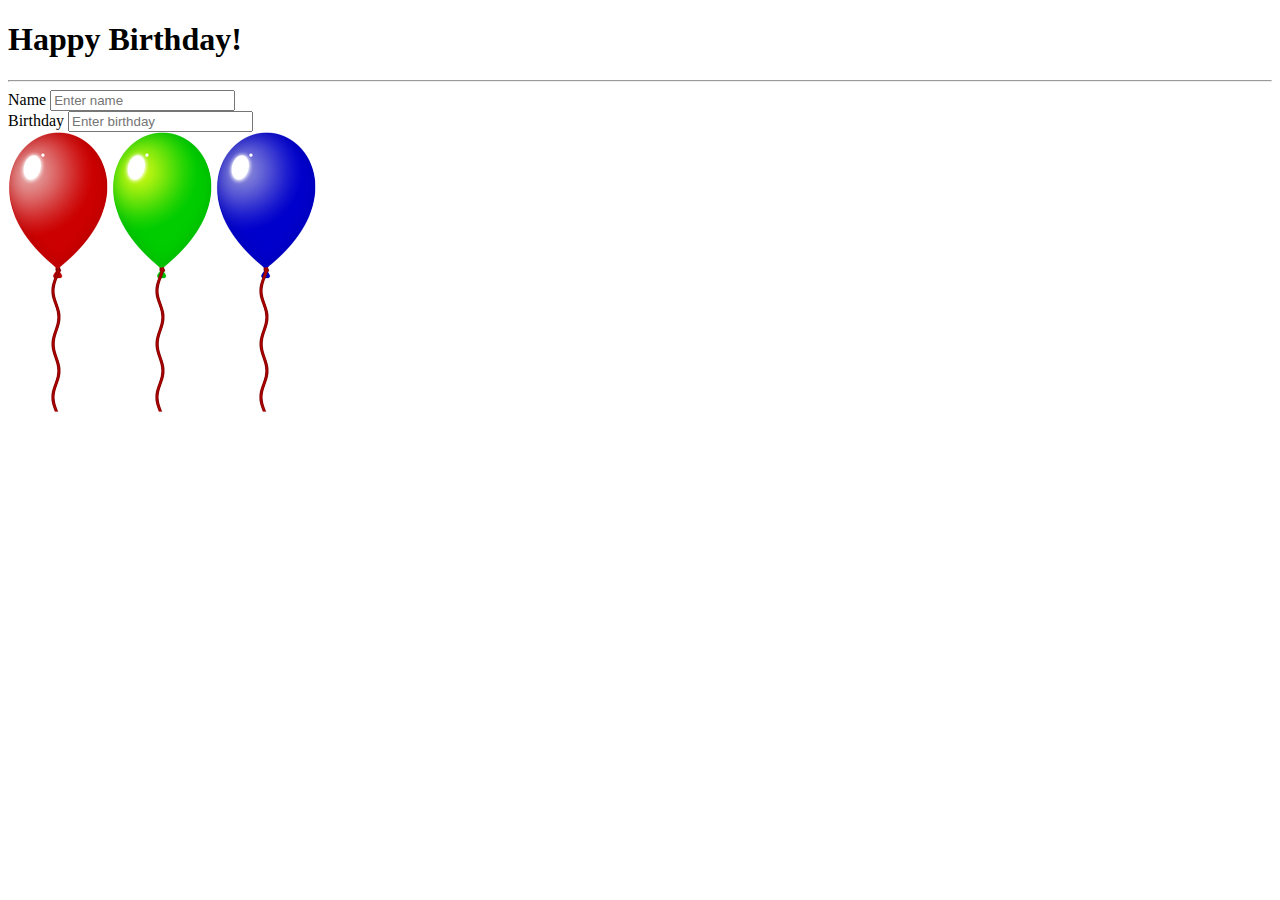
==== balloons.html @ e6097db8 "Module 2" ====
﻿<!DOCTYPE html>
<html>
<head>
    <meta name="viewport" content="width=device-width">
    <meta charset="utf-8" />
    <title>Balloons</title>
    <!-- bootstrap -->
    <link rel="stylesheet" href="https://stackpath.bootstrapcdn.com/bootstrap/4.2.1/css/bootstrap.min.css" integrity="sha384-GJzZqFGwb1QTTN6wy59ffF1BuGJpLSa9DkKMp0DgiMDm4iYMj70gZWKYbI706tWS" crossorigin="anonymous">
    <!-- pickadate -->
    <link rel="stylesheet" href="css/default.css" />
    <link rel="stylesheet" href="css/default.date.css" />
</head>
<body>
    <!-- content -->
    <div class="container">
        <h1>Happy Birthday!</h1><hr />
        <form role="form">
            <div class="row">
                <div class="col-sm">
                    <div class="form-group">
                        <label for="name">Name</label>
                        <input type="text" class="form-control" id="name" placeholder="Enter name">
                    </div>
                    <div class="form-group">
                        <label for="birthday">Birthday</label>
                        <input type="text" class="form-control" id="birthday" placeholder="Enter birthday" />
                    </div>
                <div class="col-sm">
                    <img src="media/red.png" class="ball" alt="red balloon" id="redImg" />
                    <img src="media/green.png" class="ball" alt="green balloon" id="greenImg" />
                    <img src="media/blue.png" class="ball" alt="blue balloon" id="blueImg" />
                </div>
            </div>
        </form>
    </div>
    <!-- jQuery -->
    <script src="https://code.jquery.com/jquery-3.3.1.slim.min.js" integrity="sha384-q8i/X+965DzO0rT7abK41JStQIAqVgRVzpbzo5smXKp4YfRvH+8abtTE1Pi6jizo" crossorigin="anonymous"></script>
    <!-- popper -->
    <script src="https://cdnjs.cloudflare.com/ajax/libs/popper.js/1.14.6/umd/popper.min.js" integrity="sha384-wHAiFfRlMFy6i5SRaxvfOCifBUQy1xHdJ/yoi7FRNXMRBu5WHdZYu1hA6ZOblgut" crossorigin="anonymous"></script>
    <!-- bootstrap -->
    <script src="https://stackpath.bootstrapcdn.com/bootstrap/4.2.1/js/bootstrap.min.js" integrity="sha384-B0UglyR+jN6CkvvICOB2joaf5I4l3gm9GU6Hc1og6Ls7i6U/mkkaduKaBhlAXv9k" crossorigin="anonymous"></script>
    <!-- pickadate -->
    <script src="/js/picker.js"></script>
    <script src="/js/picker.date.js"></script>
    <!-- custom js -->
    <script src="js/balloons.js"></script>
</body>
</html>
---- css/default.css ----
/* ==========================================================================
   $BASE-PICKER
   ========================================================================== */
/**
 * Note: the root picker element should *NOT* be styled more than what’s here.
 */
.picker {
  font-size: 16px;
  text-align: left;
  line-height: 1.2;
  color: #000;
  position: absolute;
  z-index: 10000;
  -webkit-user-select: none;
     -moz-user-select: none;
      -ms-user-select: none;
          user-select: none;
  outline: none;
}
/**
 * The picker input element.
 */
.picker__input {
  cursor: default;
}
/**
 * When the picker is opened, the input element is “activated”.
 */
.picker__input.picker__input--active {
  border-color: #0089ec;
}
/**
 * The holder is the only “scrollable” top-level container element.
 */
.picker__holder {
  width: 100%;
  overflow-y: auto;
  -webkit-overflow-scrolling: touch;
}

/*!
 * Default mobile-first, responsive styling for pickadate.js
 * Demo: http://amsul.github.io/pickadate.js
 */
/**
 * Note: the root picker element should *NOT* be styled more than what’s here.
 */
/**
 * Make the holder and frame fullscreen.
 */
.picker__holder,
.picker__frame {
  top: 0;
  bottom: 0;
  left: 0;
  right: 0;
  -ms-transform: translateY(100%);
      transform: translateY(100%);
}
/**
 * The holder should overlay the entire screen.
 */
.picker__holder {
  position: fixed;
  transition: background 0.15s ease-out, transform 0s 0.15s;
  -webkit-backface-visibility: hidden;
}
/**
 * The frame that bounds the box contents of the picker.
 */
.picker__frame {
  position: absolute;
  margin: 0 auto;
  min-width: 256px;
  max-width: 666px;
  width: 100%;
  -ms-filter: "progid:DXImageTransform.Microsoft.Alpha(Opacity=0)";
  filter: alpha(opacity=0);
  -moz-opacity: 0;
  opacity: 0;
  transition: all 0.15s ease-out;
}
@media (min-height: 33.875em) {
  .picker__frame {
    overflow: visible;
    top: auto;
    bottom: -100%;
    max-height: 80%;
  }
}
@media (min-height: 40.125em) {
  .picker__frame {
    margin-bottom: 7.5%;
  }
}
/**
 * The wrapper sets the stage to vertically align the box contents.
 */
.picker__wrap {
  display: table;
  width: 100%;
  height: 100%;
}
@media (min-height: 33.875em) {
  .picker__wrap {
    display: block;
  }
}
/**
 * The box contains all the picker contents.
 */
.picker__box {
  background: #fff;
  display: table-cell;
  vertical-align: middle;
}
@media (min-height: 26.5em) {
  .picker__box {
    font-size: 1.25em;
  }
}
@media (min-height: 33.875em) {
  .picker__box {
    display: block;
    font-size: 1.33em;
    border: 1px solid #777;
    border-top-color: #898989;
    border-bottom-width: 0;
    border-radius: 5px 5px 0 0;
    box-shadow: 0 12px 36px 16px rgba(0, 0, 0, 0.24);
  }
}
@media (min-height: 40.125em) {
  .picker__box {
    font-size: 1.5em;
    border-bottom-width: 1px;
    border-radius: 5px;
  }
}
/**
 * When the picker opens...
 */
.picker--opened .picker__holder {
  -ms-transform: translateY(0);
      transform: translateY(0);
  background: transparent;
  -ms-filter: "progid:DXImageTransform.Microsoft.gradient(startColorstr=#1E000000,endColorstr=#1E000000)";
  zoom: 1;
  background: rgba(0, 0, 0, 0.32);
  transition: background 0.15s ease-out;
}
.picker--opened .picker__frame {
  -ms-transform: translateY(0);
      transform: translateY(0);
  -ms-filter: "progid:DXImageTransform.Microsoft.Alpha(Opacity=100)";
  filter: alpha(opacity=100);
  -moz-opacity: 1;
  opacity: 1;
}
@media (min-height: 33.875em) {
  .picker--opened .picker__frame {
    top: auto;
    bottom: 0;
  }
}
---- css/default.date.css ----
/* ==========================================================================
   $BASE-DATE-PICKER
   ========================================================================== */
/**
 * The picker box.
 */
.picker__box {
  padding: 0 1em;
}
/**
 * The header containing the month and year stuff.
 */
.picker__header {
  text-align: center;
  position: relative;
  margin-top: .75em;
}
/**
 * The month and year labels.
 */
.picker__month,
.picker__year {
  font-weight: 500;
  display: inline-block;
  margin-left: .25em;
  margin-right: .25em;
}
.picker__year {
  color: #999;
  font-size: .8em;
  font-style: italic;
}
/**
 * The month and year selectors.
 */
.picker__select--month,
.picker__select--year {
  border: 1px solid #b7b7b7;
  height: 2em;
  padding: .5em;
  margin-left: .25em;
  margin-right: .25em;
}
@media (min-width: 24.5em) {
  .picker__select--month,
  .picker__select--year {
    margin-top: -0.5em;
  }
}
.picker__select--month {
  width: 35%;
}
.picker__select--year {
  width: 22.5%;
}
.picker__select--month:focus,
.picker__select--year:focus {
  border-color: #0089ec;
}
/**
 * The month navigation buttons.
 */
.picker__nav--prev,
.picker__nav--next {
  position: absolute;
  padding: .5em 1.25em;
  width: 1em;
  height: 1em;
  box-sizing: content-box;
  top: -0.25em;
}
@media (min-width: 24.5em) {
  .picker__nav--prev,
  .picker__nav--next {
    top: -0.33em;
  }
}
.picker__nav--prev {
  left: -1em;
  padding-right: 1.25em;
}
@media (min-width: 24.5em) {
  .picker__nav--prev {
    padding-right: 1.5em;
  }
}
.picker__nav--next {
  right: -1em;
  padding-left: 1.25em;
}
@media (min-width: 24.5em) {
  .picker__nav--next {
    padding-left: 1.5em;
  }
}
.picker__nav--prev:before,
.picker__nav--next:before {
  content: " ";
  border-top: .5em solid transparent;
  border-bottom: .5em solid transparent;
  border-right: 0.75em solid #000;
  width: 0;
  height: 0;
  display: block;
  margin: 0 auto;
}
.picker__nav--next:before {
  border-right: 0;
  border-left: 0.75em solid #000;
}
.picker__nav--prev:hover,
.picker__nav--next:hover {
  cursor: pointer;
  color: #000;
  background: #b1dcfb;
}
.picker__nav--disabled,
.picker__nav--disabled:hover,
.picker__nav--disabled:before,
.picker__nav--disabled:before:hover {
  cursor: default;
  background: none;
  border-right-color: #f5f5f5;
  border-left-color: #f5f5f5;
}
/**
 * The calendar table of dates
 */
.picker__table {
  text-align: center;
  border-collapse: collapse;
  border-spacing: 0;
  table-layout: fixed;
  font-size: inherit;
  width: 100%;
  margin-top: .75em;
  margin-bottom: .5em;
}
@media (min-height: 33.875em) {
  .picker__table {
    margin-bottom: .75em;
  }
}
.picker__table td {
  margin: 0;
  padding: 0;
}
/**
 * The weekday labels
 */
.picker__weekday {
  width: 14.285714286%;
  font-size: .75em;
  padding-bottom: .25em;
  color: #999;
  font-weight: 500;
  /* Increase the spacing a tad */
}
@media (min-height: 33.875em) {
  .picker__weekday {
    padding-bottom: .5em;
  }
}
/**
 * The days on the calendar
 */
.picker__day {
  padding: .3125em 0;
  font-weight: 200;
  border: 1px solid transparent;
}
.picker__day--today {
  position: relative;
}
.picker__day--today:before {
  content: " ";
  position: absolute;
  top: 2px;
  right: 2px;
  width: 0;
  height: 0;
  border-top: 0.5em solid #0059bc;
  border-left: .5em solid transparent;
}
.picker__day--disabled:before {
  border-top-color: #aaa;
}
.picker__day--outfocus {
  color: #ddd;
}
.picker__day--infocus:hover,
.picker__day--outfocus:hover {
  cursor: pointer;
  color: #000;
  background: #b1dcfb;
}
.picker__day--highlighted {
  border-color: #0089ec;
}
.picker__day--highlighted:hover,
.picker--focused .picker__day--highlighted {
  cursor: pointer;
  color: #000;
  background: #b1dcfb;
}
.picker__day--selected,
.picker__day--selected:hover,
.picker--focused .picker__day--selected {
  background: #0089ec;
  color: #fff;
}
.picker__day--disabled,
.picker__day--disabled:hover,
.picker--focused .picker__day--disabled {
  background: #f5f5f5;
  border-color: #f5f5f5;
  color: #ddd;
  cursor: default;
}
.picker__day--highlighted.picker__day--disabled,
.picker__day--highlighted.picker__day--disabled:hover {
  background: #bbb;
}
/**
 * The footer containing the "today", "clear", and "close" buttons.
 */
.picker__footer {
  text-align: center;
}
.picker__button--today,
.picker__button--clear,
.picker__button--close {
  border: 1px solid #fff;
  background: #fff;
  font-size: .8em;
  padding: .66em 0;
  font-weight: bold;
  width: 33%;
  display: inline-block;
  vertical-align: bottom;
}
.picker__button--today:hover,
.picker__button--clear:hover,
.picker__button--close:hover {
  cursor: pointer;
  color: #000;
  background: #b1dcfb;
  border-bottom-color: #b1dcfb;
}
.picker__button--today:focus,
.picker__button--clear:focus,
.picker__button--close:focus {
  background: #b1dcfb;
  border-color: #0089ec;
  outline: none;
}
.picker__button--today:before,
.picker__button--clear:before,
.picker__button--close:before {
  position: relative;
  display: inline-block;
  height: 0;
}
.picker__button--today:before,
.picker__button--clear:before {
  content: " ";
  margin-right: .45em;
}
.picker__button--today:before {
  top: -0.05em;
  width: 0;
  border-top: 0.66em solid #0059bc;
  border-left: .66em solid transparent;
}
.picker__button--clear:before {
  top: -0.25em;
  width: .66em;
  border-top: 3px solid #e20;
}
.picker__button--close:before {
  content: "\D7";
  top: -0.1em;
  vertical-align: top;
  font-size: 1.1em;
  margin-right: .35em;
  color: #777;
}
.picker__button--today[disabled],
.picker__button--today[disabled]:hover {
  background: #f5f5f5;
  border-color: #f5f5f5;
  color: #ddd;
  cursor: default;
}
.picker__button--today[disabled]:before {
  border-top-color: #aaa;
}

/* ==========================================================================
   $DEFAULT-DATE-PICKER
   ========================================================================== */
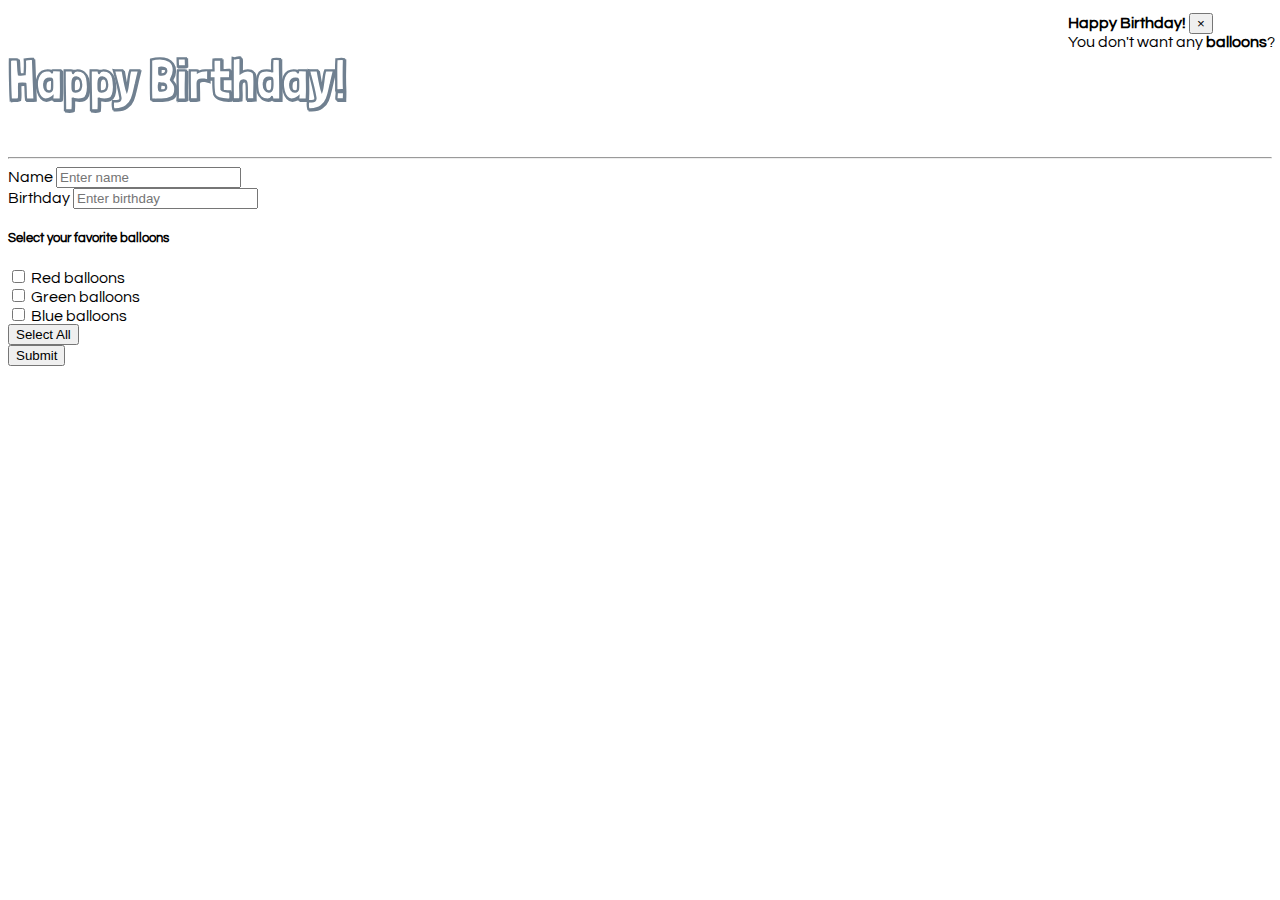
==== commit 88be8df1: "module 3 hw" ====
--- a/balloons.html
+++ b/balloons.html
@@ -9,11 +9,53 @@
     <!-- pickadate -->
     <link rel="stylesheet" href="css/default.css" />
     <link rel="stylesheet" href="css/default.date.css" />
+    <!-- animate.css -->
+    <link rel="stylesheet" href="https://cdnjs.cloudflare.com/ajax/libs/animate.css/4.1.1/animate.min.css">
+    <!-- google font -->
+    <link href="https://fonts.googleapis.com/css?family=Londrina+Shadow|Questrial" rel="stylesheet">
+    <!-- custom css -->
+    <style>
+        h1 {
+            font-family: 'Londrina Shadow';
+            color: slategray;
+            font-size: 3.5em;
+        }
+
+        body {
+            font-family: 'Questrial';
+        }
+
+        h1.animate__animated {
+            display: inline-block;
+        }
+
+        .ball {
+            visibility: hidden;
+        }
+
+        .toast {
+            position: absolute;
+            margin-top: 5px;
+            right: 5px;
+        }
+
+    </style>
 </head>
 <body>
+    <div id="toast" class="toast">
+        <div class="toast-header">
+            <strong class="mr-auto" id="product">Happy Birthday!</strong>
+            <button type="button" class="ml-2 mb-1 close" data-dismiss="toast" aria-label="Close">
+                <span aria-hidden="true">&times;</span>
+            </button>
+        </div>
+        <div class="toast-body">
+            You don't want any <strong id="code">balloons</strong>?
+        </div>
+    </div>
     <!-- content -->
     <div class="container">
-        <h1>Happy Birthday!</h1><hr />
+        <h1 class="animate__animated" id="birthday-header">Happy Birthday!</h1><hr />
         <form role="form">
             <div class="row">
                 <div class="col-sm">
@@ -25,6 +67,25 @@
                         <label for="birthday">Birthday</label>
                         <input type="text" class="form-control" id="birthday" placeholder="Enter birthday" />
                     </div>
+                    <div class="card">
+                        <div class="card-body">
+                            <h5 class="card-title">Select your favorite balloons</h5>
+                            <div class="form-group form-check">
+                                <input type="checkbox" class="form-check-input" id="red">
+                                <label class="form-check-label" for="red">Red balloons</label>
+                            </div>
+                            <div class="form-group form-check">
+                                <input type="checkbox" class="form-check-input" id="green">
+                                <label class="form-check-label" for="green">Green balloons</label>
+                            </div>
+                            <div class="form-group form-check">
+                                <input type="checkbox" class="form-check-input" id="blue">
+                                <label class="form-check-label" for="blue">Blue balloons</label>
+                            </div>
+                            <button type="button" class="btn btn-primary" id="select-all">Select All</button>
+                        </div>
+                    </div>
+                    <button type="button" class="btn btn-outline-primary mt-3" id="submit">Submit</button>
                 <div class="col-sm">
                     <img src="media/red.png" class="ball" alt="red balloon" id="redImg" />
                     <img src="media/green.png" class="ball" alt="green balloon" id="greenImg" />
